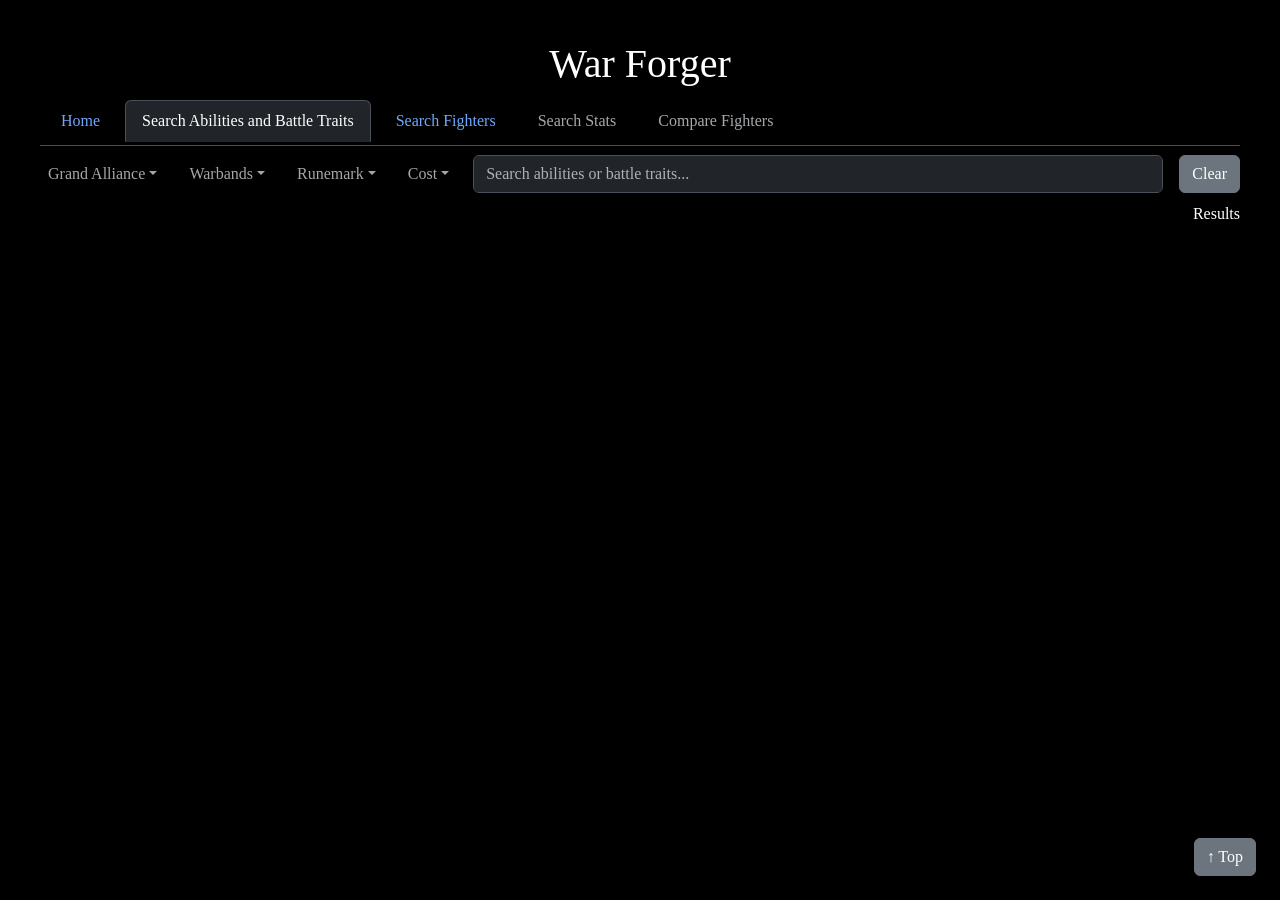
==== pages/abilities.html @ 5b610141 "Initial commit" ====
<!DOCTYPE html>
<html lang="en">

<head>
  <meta charset="utf-8" />
  <meta name="viewport" content="width=device-width, initial-scale=1" />
  <title>War Forger – Abilities</title>
  <link href="https://cdn.jsdelivr.net/npm/bootstrap@5.3.3/dist/css/bootstrap.min.css" rel="stylesheet" />
  <link href="/css/style.css" rel="stylesheet" />
  <meta name="description" content="Search abilities and battle traits by alliance, warband, and runemarks." />
</head>

<body data-bs-theme="dark">

  <!-- Header -->
  <div id="header"></div>

  <!-- Navigation -->
  <nav class="navbar navbar-expand-lg bg-black sticky-top">
    <div class="collapse navbar-collapse justify-content-around" id="navbarAbilities">
      <ul class="navbar-nav">

        <!-- Grand Alliance Filter -->
        <li class="nav-item dropdown me-3">
          <button class="nav-link btn btn-secondary btn-lg dropdown-toggle" href="#" 
            id="grandAllianceFilterMenu" data-bs-toggle="dropdown" aria-expanded="false">
            Grand Alliance</button>
          <div class="dropdown-menu" aria-labelledby="grandAllianceFilterMenu"
            id="grandAllianceFilter" data-bs-auto-close="false"></div>
        </li>

        <!-- Warbands Filter -->
        <li class="nav-item dropdown me-3">
          <button class="nav-link btn btn-secondary btn-lg dropdown-toggle" href="#" 
            id="warbandFilterMenu" data-bs-toggle="dropdown" aria-expanded="false">
            Warbands</button>
          <div class="dropdown-menu" aria-labelledby="warbandFilterMenu"
            id="warbandFilter" data-bs-auto-close="false"></div>
        </li>

        <!-- Runemark Filter -->
        <li class="nav-item dropdown me-3">
          <button class="nav-link btn btn-secondary btn-lg dropdown-toggle" href="#" 
            id="runemarkFilterMenu" data-bs-toggle="dropdown" aria-expanded="false">
            Runemark</button>
          <div class="dropdown-menu" aria-labelledby="runemarkFilterMenu"
            id="runemarkFilter" data-bs-auto-close="false"></div>
        </li>

        <!-- Cost Filter -->
        <li class="nav-item dropdown me-3">
          <button class="nav-link btn btn-secondary btn-lg dropdown-toggle" href="#" 
            id="costFilterMenu" data-bs-toggle="dropdown" aria-expanded="false">
            Cost</button>
          <div class="dropdown-menu" aria-labelledby="costFilterMenu"
            id="costFilter" data-bs-auto-close="false"></div>
        </li>
      </ul>

      <!-- Search Bar -->
      <input type="text" id="abilitiesSearchBar" class="form-control me-3" 
        placeholder="Search abilities or battle traits...">

      <!-- Clear Button -->
      <button id="abilitiesClearFiltersBtn" class="btn btn-secondary">Clear</button>

    </div>
  </nav>

  <!-- Result Count -->
  <p id="abilitiesResultsCount" class="text-end">Results</p>

  <!-- Ability Information -->
  <div id="abilitiesContainer" class="container-fluid main-bg"></div>

  <!-- Pagination -->
  <div id="abilitiesPaginationBottom" class="pagination-container"></div>

  <!-- Scroll to Top -->
  <button id="scrollToTopAbilitiesBtn" class="btn btn-secondary position-fixed bottom-0 end-0 m-4 scroll-to-top">↑ Top</button>

  <script src="https://cdn.jsdelivr.net/npm/bootstrap@5.3.3/dist/js/bootstrap.bundle.min.js"></script>
  <script type="module">
    import { loadHeader } from "/js/header.js";
    loadHeader();
    import "/js/abilities.js";
  </script>

</body>
</html>
---- css/style.css ----
body {
  background-color: #000;
  justify-content: center;
  align-items: center;
  padding: 40px;
  font-family: 'Segoe UI';
}

h1 {
  text-align: center;
  font-size: 40px;
  color: #fff;
}

h2 {
  font-size: 24px;
  color: #fff;
  padding: 0.5rem;
}

h3 {
  font-size: 20px;
  color: #fff;
  padding: 1rem;
}

p {
  font-size: 16px;
  color: #fff;
}

a {
  text-decoration: none;
}

.main-bg {
  background-image: url("../assets/background.jpg");
  background-size: contain;
  background-position: center;
  background-repeat: no-repeat;
  background-attachment: fixed;
}

.dropdown-menu {
  max-height: 250px;
  overflow-y: auto;
  padding-left: 1rem;
}

.card:hover {
  box-shadow: 0 0 0.5rem 0.5rem rgba(255, 255, 255, 0.5);
}
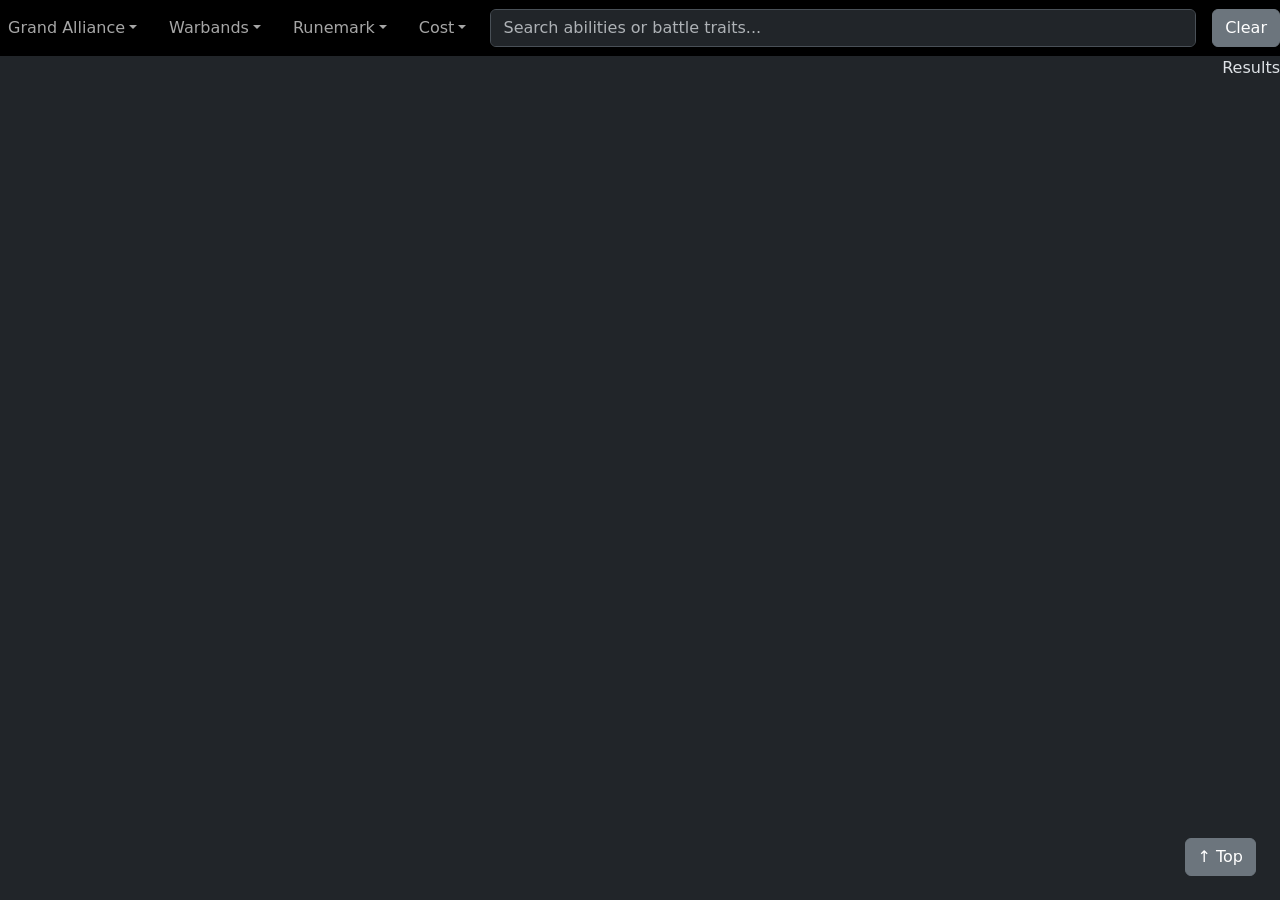
==== commit 24d88036: "Modified links for GitHub Pages" ====
--- a/pages/abilities.html
+++ b/pages/abilities.html
@@ -6,7 +6,7 @@
   <meta name="viewport" content="width=device-width, initial-scale=1" />
   <title>War Forger – Abilities</title>
   <link href="https://cdn.jsdelivr.net/npm/bootstrap@5.3.3/dist/css/bootstrap.min.css" rel="stylesheet" />
-  <link href="/css/style.css" rel="stylesheet" />
+  <link href="WarForger/css/style.css" rel="stylesheet" />
   <meta name="description" content="Search abilities and battle traits by alliance, warband, and runemarks." />
 </head>
 
@@ -81,9 +81,9 @@
 
   <script src="https://cdn.jsdelivr.net/npm/bootstrap@5.3.3/dist/js/bootstrap.bundle.min.js"></script>
   <script type="module">
-    import { loadHeader } from "/js/header.js";
+    import { loadHeader } from "WarForger/js/header.js";
     loadHeader();
-    import "/js/abilities.js";
+    import "WarForger/js/abilities.js";
   </script>
 
 </body>
